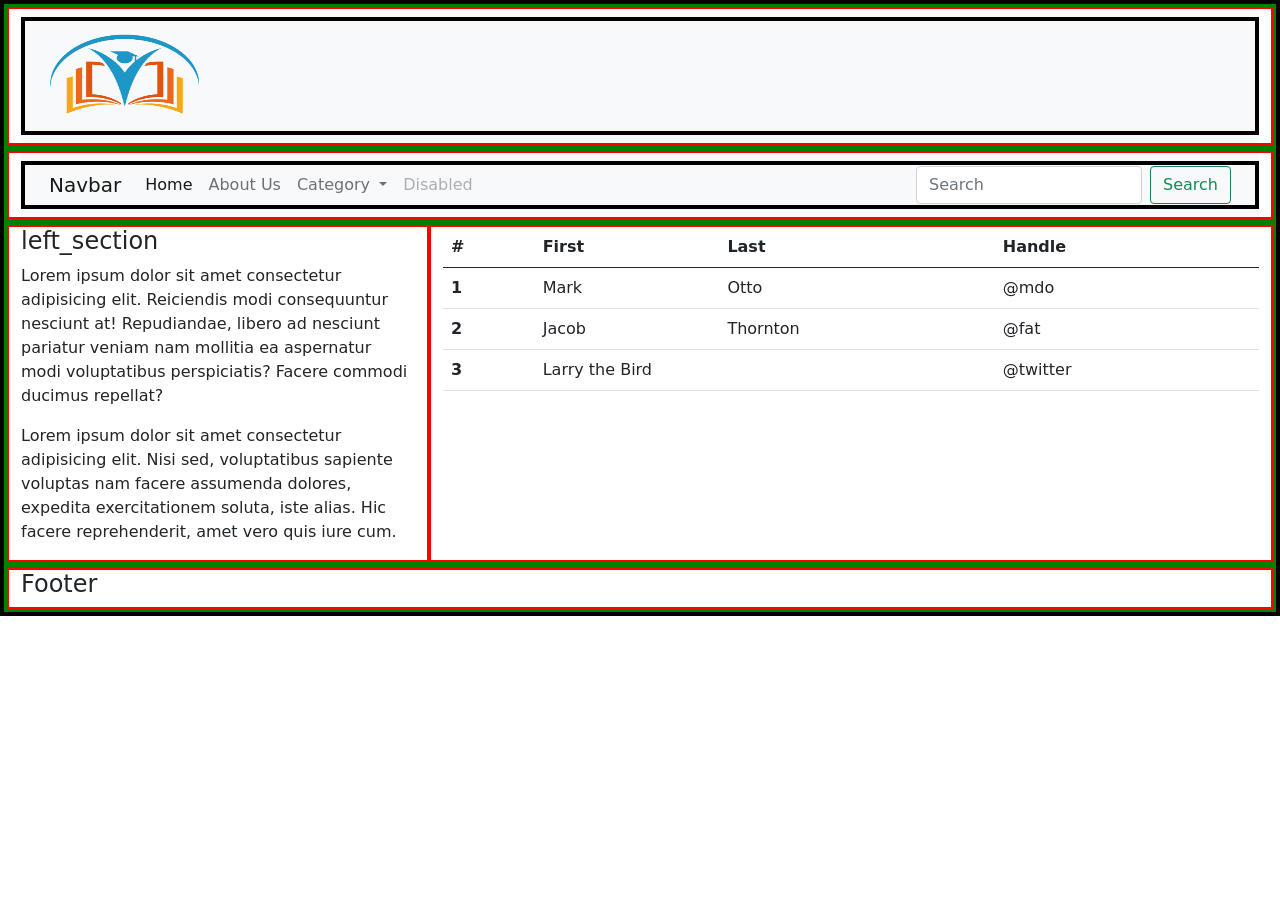
==== index.html @ 218b3f94 "5-10-2026" ====
<!DOCTYPE html>
<html lang="en">
<head>
    <meta charset="UTF-8">
    <meta name="viewport" content="width=device-width, initial-scale=1.0">
    <title>Document</title>
    <link rel="stylesheet" href="css/style.css">
    <link rel="stylesheet" href="css/bootstrap.css">
</head>
<body>
    
    <div class="container-fluid">

        <div class="row">

            
            <div class="col-12">

                <nav class="navbar navbar-light bg-light">
                <div class="container-fluid">
                <span class="navbar-brand mb-0 h1">
                    <img id="i" src="images/pngwing.com.png" alt="">
                </span>
                    </div>
                </nav>



            </div>

        </div>


        <div class="row">
            <div class="col-12">
                <nav class="navbar navbar-expand-lg navbar-light bg-light">
  <div class="container-fluid">
    <a class="navbar-brand" href="#">Navbar</a>
    <button class="navbar-toggler" type="button" data-bs-toggle="collapse" data-bs-target="#navbarSupportedContent" aria-controls="navbarSupportedContent" aria-expanded="false" aria-label="Toggle navigation">
      <span class="navbar-toggler-icon"></span>
    </button>
    <div class="collapse navbar-collapse" id="navbarSupportedContent">
      <ul class="navbar-nav me-auto mb-2 mb-lg-0">
        <li class="nav-item">
          <a class="nav-link active" aria-current="page" href="#">Home</a>
        </li>
        <li class="nav-item">
          <a class="nav-link" href="#">About Us</a>
        </li>
        <li class="nav-item dropdown">
          <a class="nav-link dropdown-toggle" href="#" id="navbarDropdown" role="button" data-bs-toggle="dropdown" aria-expanded="false">
            Category
          </a>
          <ul class="dropdown-menu" aria-labelledby="navbarDropdown">
            <li><a class="dropdown-item" href="#">Action</a></li>
            <li><a class="dropdown-item" href="#">Another action</a></li>
            <li><hr class="dropdown-divider"></li>
            <li><a class="dropdown-item" href="#">Something else here</a></li>
          </ul>
        </li>
            <li class="nav-item">
            <a class="nav-link disabled" href="#" tabindex="-1" aria-disabled="true">Disabled</a>
            </li>
      </ul>
      <form class="d-flex">
        <input class="form-control me-2" type="search" placeholder="Search" aria-label="Search">
        <button class="btn btn-outline-success" type="submit">Search</button>
      </form>
    </div>
  </div>
</nav>
            </div>
        </div>

        <div class="row">

            <div class="col-md-4">
                <h4>left_section</h4>
                <p>Lorem ipsum dolor sit amet consectetur adipisicing elit. Reiciendis modi consequuntur nesciunt at! Repudiandae, libero ad nesciunt pariatur veniam nam mollitia ea aspernatur modi voluptatibus perspiciatis? Facere commodi ducimus repellat?</p>
                <p>Lorem ipsum dolor sit amet consectetur adipisicing elit. Nisi sed, voluptatibus sapiente voluptas nam facere assumenda dolores, expedita exercitationem soluta, iste alias. Hic facere reprehenderit, amet vero quis iure cum.</p>
            </div>

            <div class="col-md-8">
                <table class="table">
  <thead>
    <tr>
      <th scope="col">#</th>
      <th scope="col">First</th>
      <th scope="col">Last</th>
      <th scope="col">Handle</th>
    </tr>
  </thead>
  <tbody>
    <tr>
      <th scope="row">1</th>
      <td>Mark</td>
      <td>Otto</td>
      <td>@mdo</td>
    </tr>
    <tr>
      <th scope="row">2</th>
      <td>Jacob</td>
      <td>Thornton</td>
      <td>@fat</td>
    </tr>
    <tr>
      <th scope="row">3</th>
      <td colspan="2">Larry the Bird</td>
      <td>@twitter</td>
    </tr>
  </tbody>
</table>
            
            </div>


        </div>

        <div class="row">
            <div class="col-12">
                <h4>Footer</h4>
            </div>
        </div>



    </div>


</body>
</html>
---- css/style.css ----
.container-fluid{
    border: 4px solid black;
}


.row{
    border: 3px solid green; 
}


.col-12{
    border: 2px solid red;
}


.col-md-4, .col-md-8, .col-2{
    border: 2px solid red;
}

#i{
    width: 150px;
    height: 100px;
}
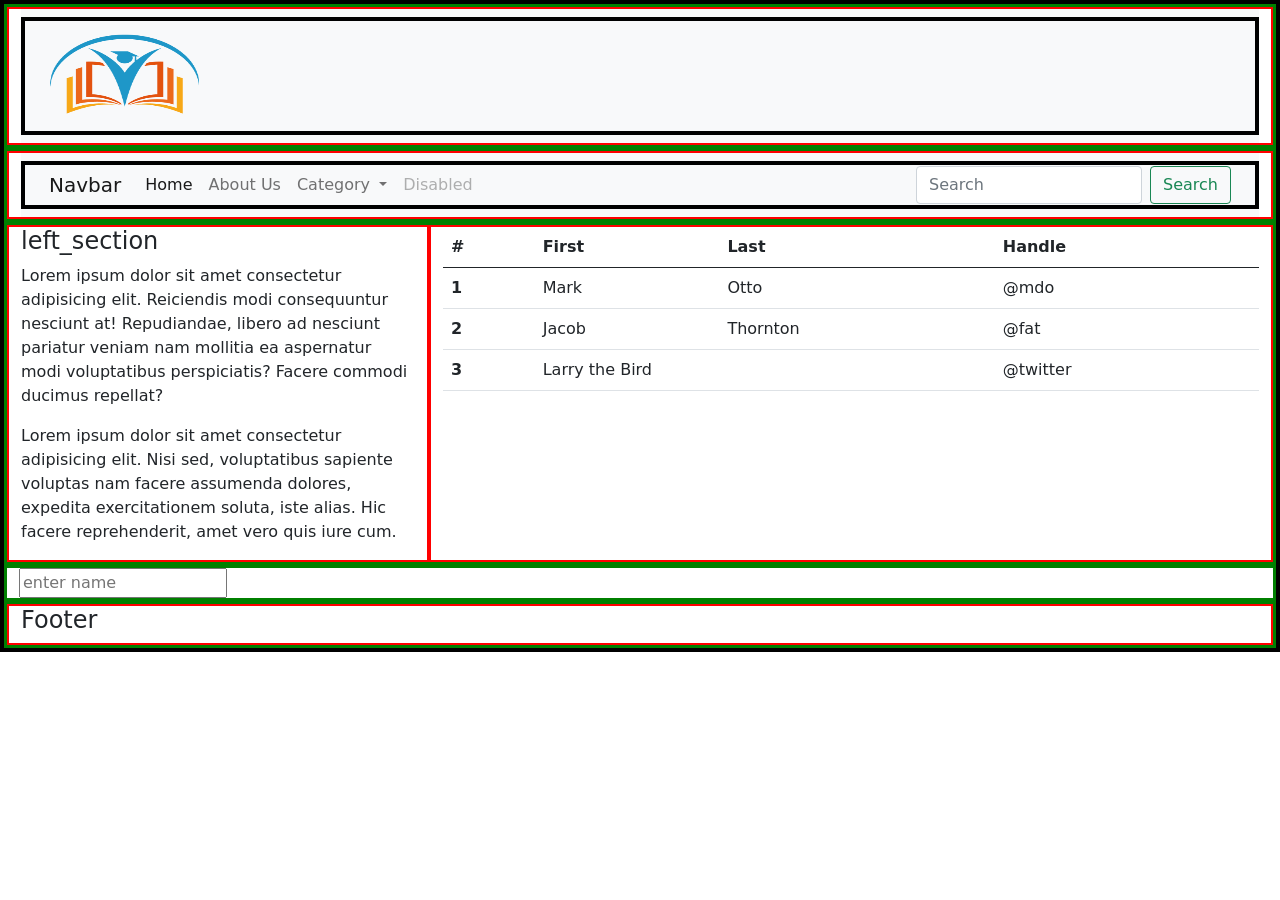
==== commit b644cab0: "7-10-2026" ====
--- a/index.html
+++ b/index.html
@@ -116,6 +116,17 @@
 
         </div>
 
+
+        <div class="row">
+          <div class="col-6">
+            <form action="">
+              <input type="text" placeholder="enter name">
+            </form>
+          </div>
+        </div>
+
+
+
         <div class="row">
             <div class="col-12">
                 <h4>Footer</h4>
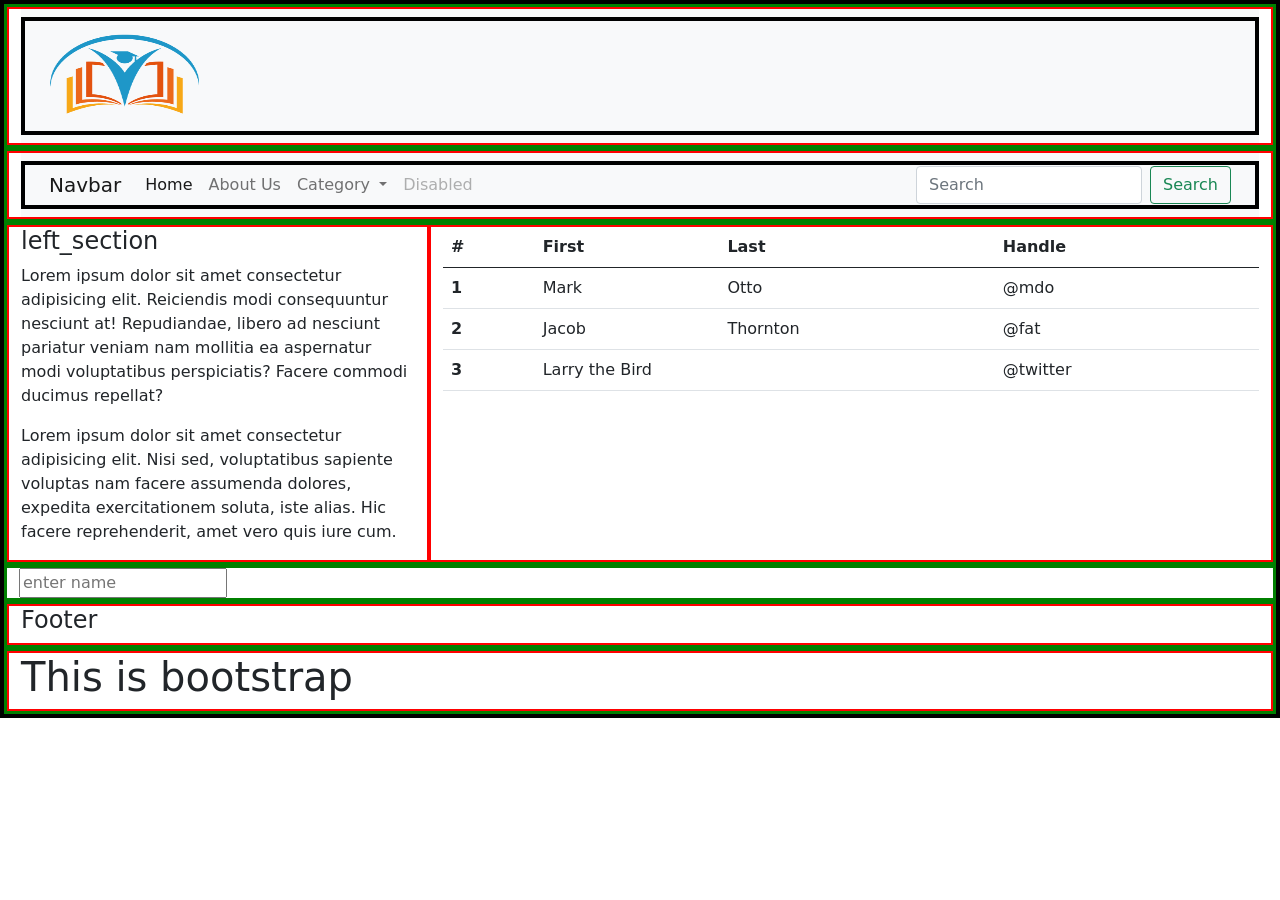
==== commit 39e85f11: "20-10-2026" ====
--- a/index.html
+++ b/index.html
@@ -134,6 +134,12 @@
         </div>
 
 
+        <div class="row">
+          <div class="col-12">
+            <h1>This is bootstrap</h1>
+          </div>
+        </div>
+
 
     </div>
 
